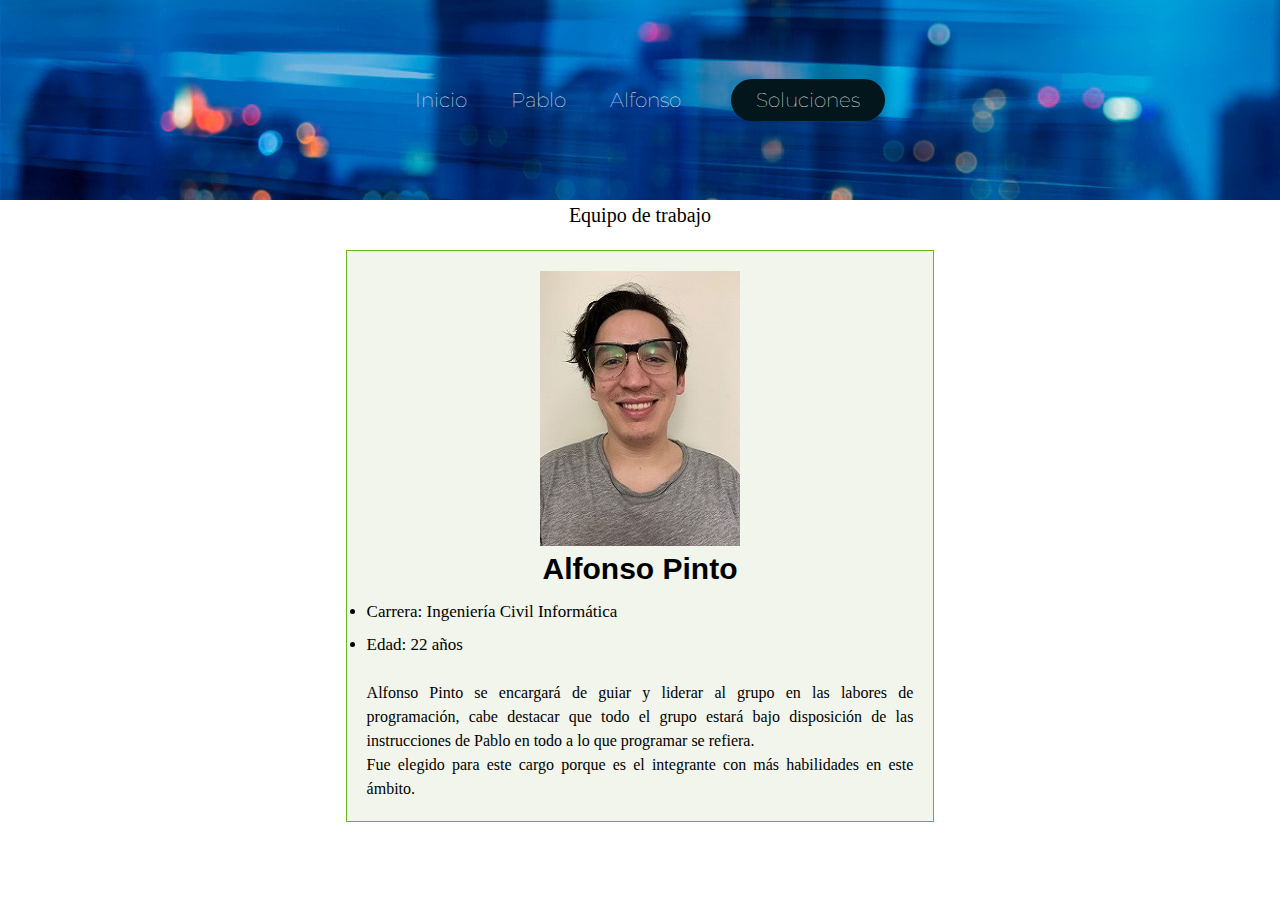
==== Alfonso.html @ 776e3510 "avanca clase" ====
<!DOCTYPE html>
    <head>
        <meta charset="UTF-8">
        <meta http-equiv="X-UA-Compatible" content="IE=edge">
        <meta name="viewport" content="width=device-width, initial-scale=1.0">
        <link rel="stylesheet" href="/style.css">
     <title>Contacto</title>
    </head>
    <body>
        <header class="site-header">
            <nav>
                <ul class="nav__links">
                    <li><a href="/paginaprincipal.html">Inicio</a></li>
                    <li><a href="/Pablo.html">Pablo</a></li>
                    <li><a href="/Alfonso.html">Alfonso</a></li>
                </ul>
            </nav>
            <a class="cta" href="/Soluciones.html"><button>Soluciones</button></a>
        </header>

        <h1>Equipo de trabajo</h1>

        <main class="contenedor">
            <div class="equipo">
                <section class="persona">
                    <section class="personapablo">
                        <img src="/Pablo.jpeg" alt="Programador">
                    </section>
                    <section class="texto1">
                            <h3>Alfonso Pinto</h3>
                    </section>
                    <li>Carrera: Ingeniería Civil Informática</li>
                    <li>Edad: 22 años</li>
                    <br>
                    <p>Alfonso Pinto se encargará de guiar y liderar al grupo en las labores de programación, cabe destacar que todo el grupo estará bajo disposición de las instrucciones de Pablo en todo a lo que programar se refiera. 
                    <br> Fue elegido para este cargo porque es el integrante con más habilidades en este ámbito. </p>
                </section>
            </div>
        </main>
    </body>
</html>
---- style.css ----
@import url('https://fonts.googleapis.com/css2?family=Montserrat:wght@500&display=swap');

body {
    font-family: 'Times New Roman', Times, serif;
    font-size: 1.6rem;
    line-height: 1.5;
}

.site-header{
    background-image: url("/Equipo.jpg");
    height: 5rem;
    min-height: 20rem;
    display: flex;
    justify-content: center;
}

html{
    box-sizing: border-box;
    font-size: 62.5%;
}


* {
    box-sizing: border-box;
    margin: 0;
    padding: 0;
}

.presentacion {
    background: #ccc;
    height: 200px;
    width: 560px;
    margin: 1rem auto;
    text-align: center;

}


h1 {
    font-size: 20px;
    font-weight: 500;
    text-align: center;
}

h2 {
    font-size: 3rem;
    font-family: Arial, Helvetica, sans-serif;
}

h3 {
   font-size: 3rem;
   font-family: Arial, Helvetica, sans-serif;
}

h4 {
    font-size: 1.5rem;
    opacity: 0.5;
}

h5 {
    font-size: 1.5rem;
    opacity: 0.5;
    padding-left: 1.3cm;
}

h6 {
    font-size: 1.5rem;
    opacity: 0.5;
    padding-left: 0.2cm;
}

li {
    font-size: 1.7rem;
    padding-top: 0.2cm;
}


a, button {
    font-family: "Montserrat", sans-serif;
    font-weight: 50;
    font-size: 20px;
    color: #ffffff;
    text-decoration: none;
}

header {
    display: flex;
    justify-content: flex-end;
    align-items: center;
    padding: 30px 20%;
}

.logo {
    cursor: pointer;
    margin-right: auto;
}

.nav__links {
    list-style: none;
}

.nav__links li {
    display: inline-block;
    padding: 0px 20px;
}

.nav__links li a {
    transition: all 0.3s ease 0s;
}

.nav__links li a:hover {
    color: #000000;
}

button {
    margin-left: 30px;
    padding: 9px 25px;
    background-color: rgb(2, 22, 27);
    border: none;
    border-radius: 50px;
    cursor: pointer;
    transition: all 0.3s ease 0s;
}

button:hover {
    background-color: rgba(0,136,169,0.8);
}

.contenedor {
    max-width: 200rem;
    width: 100%;
    margin: 0 auto 0 auto;
}

.contenedor h2 {
    color: #808080;
    font-weight: 800;   
    text-align: center; 
}

.equipo {
    display: flex;
    flex-wrap: wrap;
    justify-content: space-around;
}

.persona {
    background-color: #f1f5eb;
    width: 46%;
    margin: 2rem;
    padding: 2rem;
    border: rgb(106, 182, 30) 1px solid;
}

.personapablo{
    width: 60%;
    display: flex;
    justify-content: center;
    margin-left: 20%;
}

.texto1{
    width: 60%;
    display: flex;
    justify-content: center;
    margin-left: 20%;
}
.persona1 {
    background-color: #6d8846;
    width: 46%;
    margin: 2rem;
    padding: 2rem;
    border: rgb(255, 17, 0) 1px solid;
}

.persona1 p {
    text-align: justify;
}

.persona p {
    text-align: justify;
}

.presentation {
    display: flex;
    width: 90%;
    margin: auto;
    min-height: auto;
    align-items: center;
}

.introduction {
    flex: 0.2;
}

.cover img {
    height: auto;
}
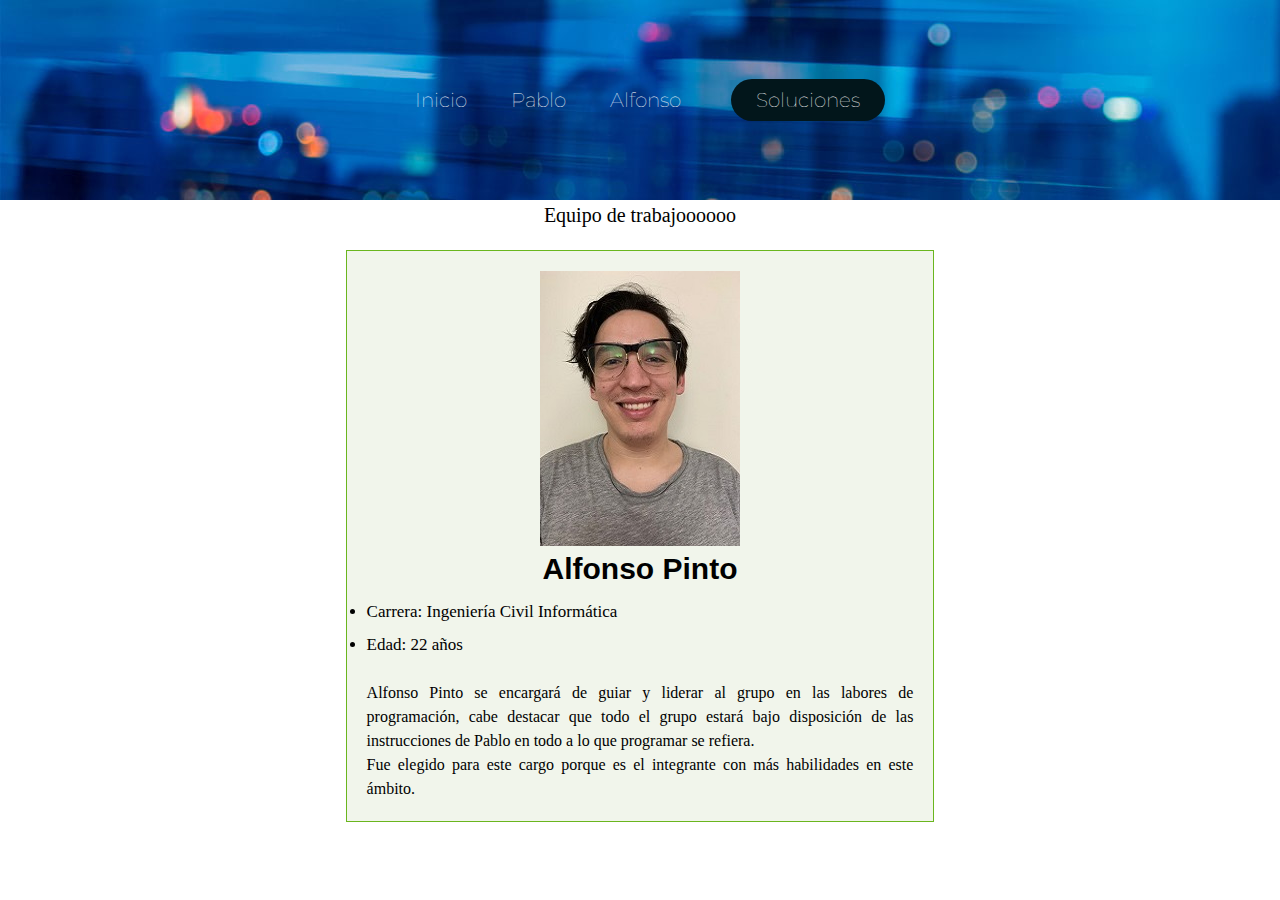
==== commit 28b7bdd0: "cambio de titulo" ====
--- a/Alfonso.html
+++ b/Alfonso.html
@@ -18,7 +18,7 @@
             <a class="cta" href="/Soluciones.html"><button>Soluciones</button></a>
         </header>
 
-        <h1>Equipo de trabajo</h1>
+        <h1>Equipo de trabajoooooo</h1>
 
         <main class="contenedor">
             <div class="equipo">
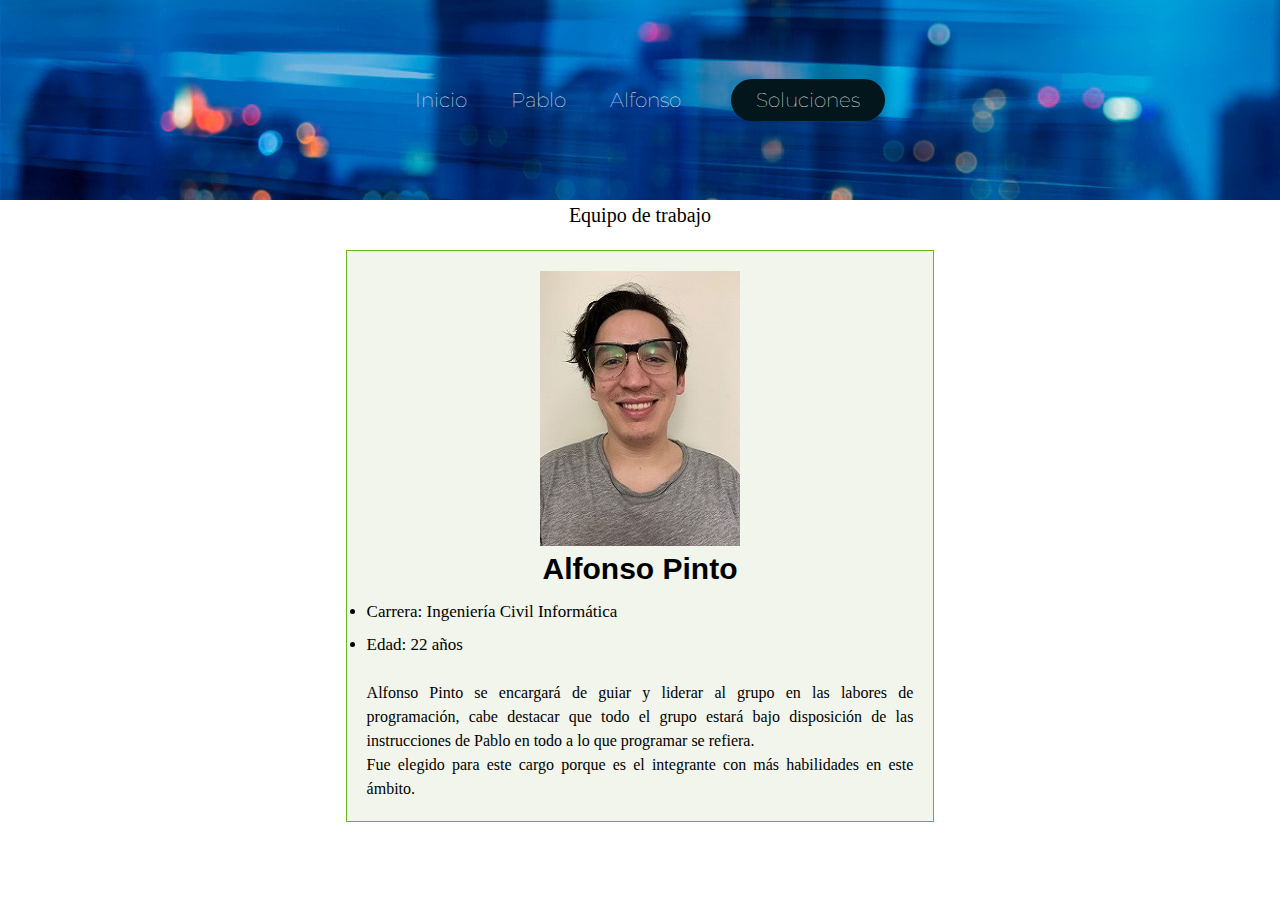
==== commit a4930450: "update mac" ====
--- a/Alfonso.html
+++ b/Alfonso.html
@@ -1,41 +1,47 @@
 <!DOCTYPE html>
-    <head>
-        <meta charset="UTF-8">
-        <meta http-equiv="X-UA-Compatible" content="IE=edge">
-        <meta name="viewport" content="width=device-width, initial-scale=1.0">
-        <link rel="stylesheet" href="/style.css">
-     <title>Contacto</title>
-    </head>
-    <body>
-        <header class="site-header">
-            <nav>
-                <ul class="nav__links">
-                    <li><a href="/paginaprincipal.html">Inicio</a></li>
-                    <li><a href="/Pablo.html">Pablo</a></li>
-                    <li><a href="/Alfonso.html">Alfonso</a></li>
-                </ul>
-            </nav>
-            <a class="cta" href="/Soluciones.html"><button>Soluciones</button></a>
-        </header>
 
-        <h1>Equipo de trabajoooooo</h1>
+<head>
+    <meta charset="UTF-8">
+    <meta http-equiv="X-UA-Compatible" content="IE=edge">
+    <meta name="viewport" content="width=device-width, initial-scale=1.0">
+    <link rel="stylesheet" href="css/style.css">
+    <title>Contacto</title>
+</head>
 
-        <main class="contenedor">
-            <div class="equipo">
-                <section class="persona">
-                    <section class="personapablo">
-                        <img src="/Pablo.jpeg" alt="Programador">
-                    </section>
-                    <section class="texto1">
-                            <h3>Alfonso Pinto</h3>
-                    </section>
-                    <li>Carrera: Ingeniería Civil Informática</li>
-                    <li>Edad: 22 años</li>
-                    <br>
-                    <p>Alfonso Pinto se encargará de guiar y liderar al grupo en las labores de programación, cabe destacar que todo el grupo estará bajo disposición de las instrucciones de Pablo en todo a lo que programar se refiera. 
-                    <br> Fue elegido para este cargo porque es el integrante con más habilidades en este ámbito. </p>
+<body>
+    <header class="site-header">
+        <nav>
+            <ul class="nav__links">
+                <li><a href="/paginaprincipal.html">Inicio</a></li>
+                <li><a href="/Pablo.html">Pablo</a></li>
+                <li><a href="/Alfonso.html">Alfonso</a></li>
+            </ul>
+        </nav>
+        <a class="cta" href="/Soluciones.html"><button>Soluciones</button></a>
+    </header>
+
+    <h1>Equipo de trabajo</h1>
+
+    <main class="contenedor">
+        <div class="equipo">
+            <section class="persona">
+                <section class="personapablo">
+                    <img src="/Pablo.jpeg" alt="Programador">
                 </section>
-            </div>
-        </main>
-    </body>
+                <section class="texto1">
+                    <h3>Alfonso Pinto</h3>
+                </section>
+                <li>Carrera: Ingeniería Civil Informática</li>
+                <li>Edad: 22 años</li>
+                <br>
+                <p>Alfonso Pinto se encargará de guiar y liderar al grupo en las labores de programación, cabe destacar
+                    que todo el grupo estará bajo disposición de las instrucciones de Pablo en todo a lo que programar
+                    se refiera.
+                    <br> Fue elegido para este cargo porque es el integrante con más habilidades en este ámbito.
+                </p>
+            </section>
+        </div>
+    </main>
+</body>
+
 </html>--- a/css/style.css
+++ b/css/style.css
@@ -0,0 +1,198 @@
+@import url('https://fonts.googleapis.com/css2?family=Montserrat:wght@500&display=swap');
+
+body {
+    font-family: 'Times New Roman', Times, serif;
+    font-size: 1.6rem;
+    line-height: 1.5;
+}
+
+.site-header{
+    background-image: url("/Equipo.jpg");
+    height: 5rem;
+    min-height: 20rem;
+    display: flex;
+    justify-content: center;
+}
+
+html{
+    box-sizing: border-box;
+    font-size: 62.5%;
+}
+
+
+* {
+    box-sizing: border-box;
+    margin: 0;
+    padding: 0;
+}
+
+.presentacion {
+    background: #ccc;
+    height: 200px;
+    width: 560px;
+    margin: 1rem auto;
+    text-align: center;
+
+}
+
+
+h1 {
+    font-size: 20px;
+    font-weight: 500;
+    text-align: center;
+}
+
+h2 {
+    font-size: 3rem;
+    font-family: Arial, Helvetica, sans-serif;
+}
+
+h3 {
+   font-size: 3rem;
+   font-family: Arial, Helvetica, sans-serif;
+}
+
+h4 {
+    font-size: 1.5rem;
+    opacity: 0.5;
+}
+
+h5 {
+    font-size: 1.5rem;
+    opacity: 0.5;
+    padding-left: 1.3cm;
+}
+
+h6 {
+    font-size: 1.5rem;
+    opacity: 0.5;
+    padding-left: 0.2cm;
+}
+
+li {
+    font-size: 1.7rem;
+    padding-top: 0.2cm;
+}
+
+
+a, button {
+    font-family: "Montserrat", sans-serif;
+    font-weight: 50;
+    font-size: 20px;
+    color: #ffffff;
+    text-decoration: none;
+}
+
+header {
+    display: flex;
+    justify-content: flex-end;
+    align-items: center;
+    padding: 30px 20%;
+}
+
+.logo {
+    cursor: pointer;
+    margin-right: auto;
+}
+
+.nav__links {
+    list-style: none;
+}
+
+.nav__links li {
+    display: inline-block;
+    padding: 0px 20px;
+}
+
+.nav__links li a {
+    transition: all 0.3s ease 0s;
+}
+
+.nav__links li a:hover {
+    color: #000000;
+}
+
+button {
+    margin-left: 30px;
+    padding: 9px 25px;
+    background-color: rgb(2, 22, 27);
+    border: none;
+    border-radius: 50px;
+    cursor: pointer;
+    transition: all 0.3s ease 0s;
+}
+
+button:hover {
+    background-color: rgba(0,136,169,0.8);
+}
+
+.contenedor {
+    max-width: 200rem;
+    width: 100%;
+    margin: 0 auto 0 auto;
+}
+
+.contenedor h2 {
+    color: #808080;
+    font-weight: 800;   
+    text-align: center; 
+}
+
+.equipo {
+    display: flex;
+    flex-wrap: wrap;
+    justify-content: space-around;
+}
+
+.persona {
+    background-color: #f1f5eb;
+    width: 46%;
+    margin: 2rem;
+    padding: 2rem;
+    border: rgb(106, 182, 30) 1px solid;
+}
+
+.personapablo{
+    width: 60%;
+    display: flex;
+    justify-content: center;
+    margin-left: 20%;
+}
+
+.texto1{
+    width: 60%;
+    display: flex;
+    justify-content: center;
+    margin-left: 20%;
+}
+.persona1 {
+    background-color: #6d8846;
+    width: 46%;
+    margin: 2rem;
+    padding: 2rem;
+    border: rgb(255, 17, 0) 1px solid;
+}
+
+.persona1 p {
+    text-align: justify;
+}
+
+.persona p {
+    text-align: justify;
+}
+
+.presentation {
+    display: flex;
+    width: 90%;
+    margin: auto;
+    min-height: auto;
+    align-items: center;
+}
+
+.introduction {
+    flex: 0.2;
+}
+
+.cover img {
+    height: auto;
+}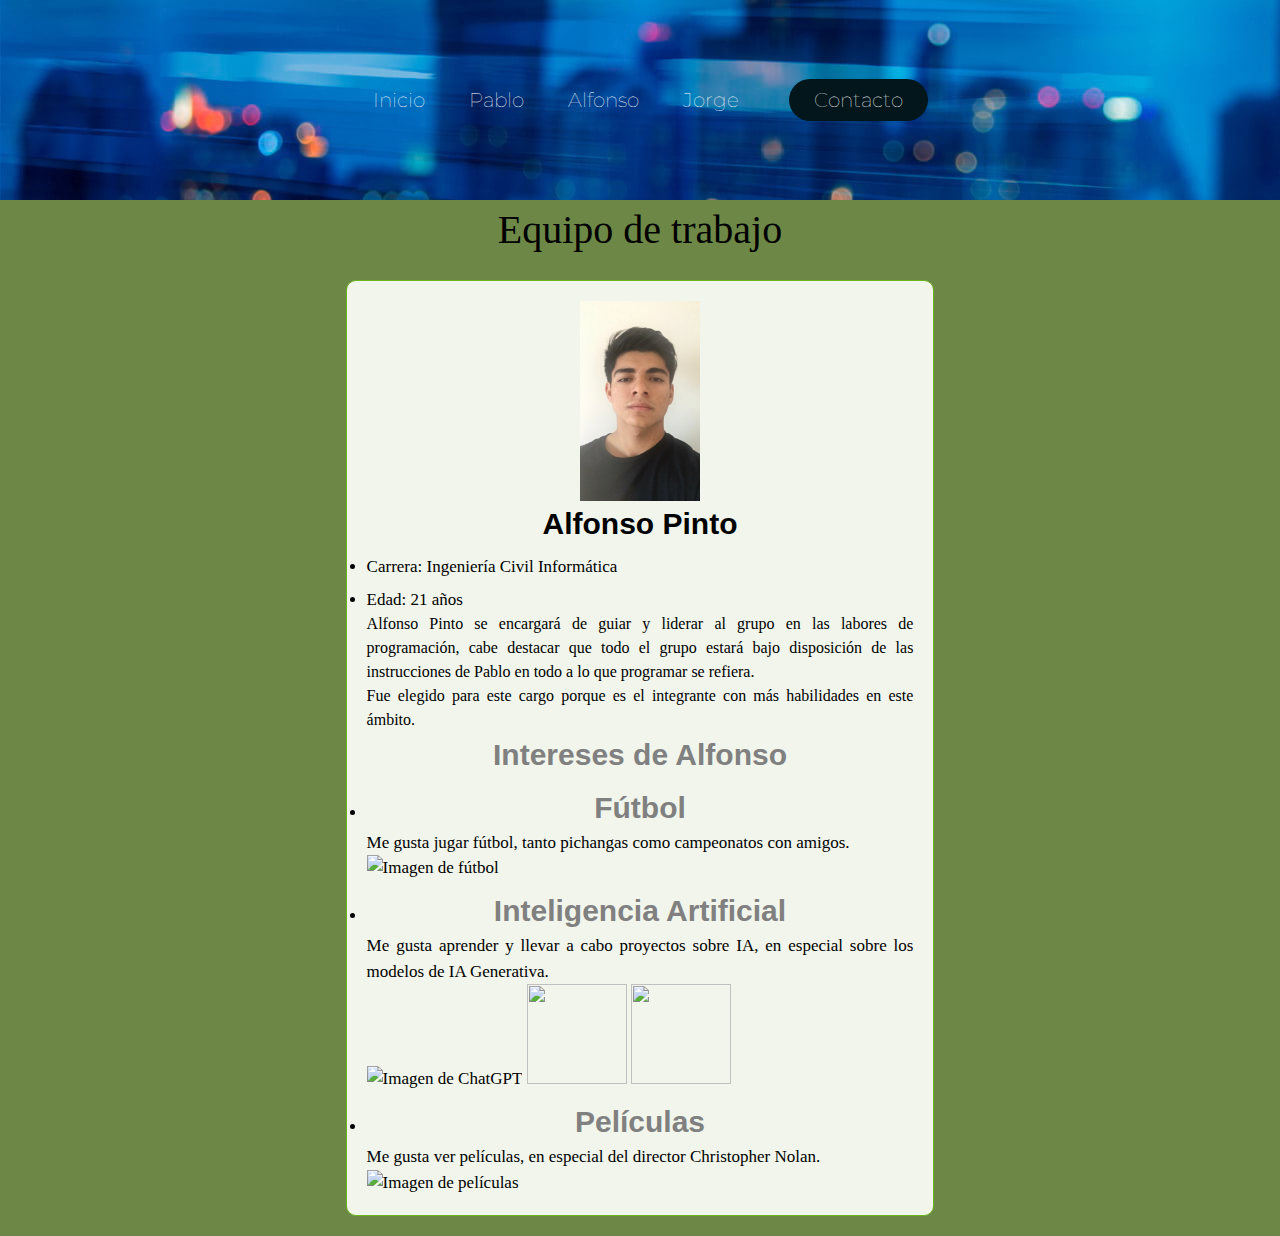
==== commit 005930a1: "update aesthetic" ====
--- a/Alfonso.html
+++ b/Alfonso.html
@@ -1,4 +1,5 @@
 <!DOCTYPE html>
+<html lang="en">
 
 <head>
     <meta charset="UTF-8">
@@ -12,12 +13,13 @@
     <header class="site-header">
         <nav>
             <ul class="nav__links">
-                <li><a href="/paginaprincipal.html">Inicio</a></li>
+                <li><a href="/index.html">Inicio</a></li>
                 <li><a href="/Pablo.html">Pablo</a></li>
                 <li><a href="/Alfonso.html">Alfonso</a></li>
+                <li><a href="/Jorge.html">Jorge</a></li>
             </ul>
         </nav>
-        <a class="cta" href="/Soluciones.html"><button>Soluciones</button></a>
+        <a class="cta" href="/Contacto.html"><button>Contacto</button></a>
     </header>
 
     <h1>Equipo de trabajo</h1>
@@ -26,19 +28,57 @@
         <div class="equipo">
             <section class="persona">
                 <section class="personapablo">
-                    <img src="/Pablo.jpeg" alt="Programador">
+                    <img src="/img/Alfonso.jpg" alt="Programador" width="120" height="200">
                 </section>
                 <section class="texto1">
                     <h3>Alfonso Pinto</h3>
                 </section>
-                <li>Carrera: Ingeniería Civil Informática</li>
-                <li>Edad: 22 años</li>
-                <br>
+                <ul>
+                    <li>Carrera: Ingeniería Civil Informática</li>
+                    <li>Edad: 21 años</li>
+                </ul>
                 <p>Alfonso Pinto se encargará de guiar y liderar al grupo en las labores de programación, cabe destacar
                     que todo el grupo estará bajo disposición de las instrucciones de Pablo en todo a lo que programar
                     se refiera.
-                    <br> Fue elegido para este cargo porque es el integrante con más habilidades en este ámbito.
+                    <br>Fue elegido para este cargo porque es el integrante con más habilidades en este ámbito.
                 </p>
+
+                <!-- Your provided HTML code starts here -->
+                <section class="personainterests">
+                    <h2>Intereses de Alfonso</h2>
+                    <ul>
+                        <li>
+                            <h2>Fútbol</h2>
+                            <p>Me gusta jugar fútbol, tanto pichangas como campeonatos con amigos.</p>
+                            <img width="300" height="175"
+                                src="https://assets.goal.com/v3/assets/bltcc7a7ffd2fbf71f5/blt85973333bf5c385f/60df20aeeecbe32c83826cfe/e2b7206cf38259fa5b4b340816691b6b8630c6dd.jpg?auto=webp&format=pjpg&width=1080&quality=60"
+                                alt="Imagen de fútbol">
+                        </li>
+                        <li>
+                            <h2>Inteligencia Artificial</h2>
+                            <p>Me gusta aprender y llevar a cabo proyectos sobre IA, en especial sobre los modelos de IA
+                                Generativa.</p>
+                            <img width="100" height="100"
+                                src="https://upload.wikimedia.org/wikipedia/commons/thumb/0/04/ChatGPT_logo.svg/375px-ChatGPT_logo.svg.png"
+                                alt="Imagen de ChatGPT">
+                            <img width="100" height="100"
+                                src="https://huggingface.co/datasets/huggingface/brand-assets/resolve/main/hf-logo.png"
+                                alt="">
+                            <img width="100" height="100"
+                                src="https://upload.wikimedia.org/wikipedia/commons/thumb/2/2d/Tensorflow_logo.svg/1200px-Tensorflow_logo.svg.png"
+                                alt="">
+                        </li>
+                        <li>
+                            <h2>Películas</h2>
+                            <p>Me gusta ver películas, en especial del director Christopher Nolan.</p>
+                            <img width="270" height="170"
+                                src="https://hips.hearstapps.com/hmg-prod/images/interstellar-movie-still-007-1500x1000-1672829076.jpg"
+                                alt="Imagen de películas">
+                        </li>
+                    </ul>
+                </section>
+                <!-- Your provided HTML code ends here -->
+
             </section>
         </div>
     </main>
--- a/css/style.css
+++ b/css/style.css
@@ -1,198 +1,204 @@
-@import url('https://fonts.googleapis.com/css2?family=Montserrat:wght@500&display=swap');
+@import url("https://fonts.googleapis.com/css2?family=Montserrat:wght@500&display=swap");
 
 body {
-    font-family: 'Times New Roman', Times, serif;
-    font-size: 1.6rem;
-    line-height: 1.5;
-}
-
-.site-header{
-    background-image: url("/Equipo.jpg");
-    height: 5rem;
-    min-height: 20rem;
-    display: flex;
-    justify-content: center;
-}
-
-html{
-    box-sizing: border-box;
-    font-size: 62.5%;
-}
-
+  font-family: "Times New Roman", Times, serif;
+  font-size: 1.6rem;
+  line-height: 1.5;
+  background-color: #6d8846;
+}
+
+.site-header {
+  background-image: url("/img/Equipo.jpg");
+  height: 5rem;
+  min-height: 20rem;
+  display: flex;
+  justify-content: center;
+}
+
+html {
+  box-sizing: border-box;
+  font-size: 62.5%;
+}
 
 * {
-    box-sizing: border-box;
-    margin: 0;
-    padding: 0;
+  box-sizing: border-box;
+  margin: 0;
+  padding: 0;
 }
 
 .presentacion {
-    background: #ccc;
-    height: 200px;
-    width: 560px;
-    margin: 1rem auto;
-    text-align: center;
-
-}
-
+  background: #ccc;
+  height: 200px;
+  width: 560px;
+  margin: 1rem auto;
+  text-align: center;
+}
 
 h1 {
-    font-size: 20px;
-    font-weight: 500;
-    text-align: center;
+  font-size: 40px;
+  font-weight: 500;
+  text-align: center;
 }
 
 h2 {
-    font-size: 3rem;
-    font-family: Arial, Helvetica, sans-serif;
+  font-size: 3rem;
+  font-family: Arial, Helvetica, sans-serif;
 }
 
 h3 {
-   font-size: 3rem;
-   font-family: Arial, Helvetica, sans-serif;
+  font-size: 3rem;
+  font-family: Arial, Helvetica, sans-serif;
 }
 
 h4 {
-    font-size: 1.5rem;
-    opacity: 0.5;
+  font-size: 1.5rem;
+  opacity: 0.5;
 }
 
 h5 {
-    font-size: 1.5rem;
-    opacity: 0.5;
-    padding-left: 1.3cm;
+  font-size: 1.5rem;
+  opacity: 0.5;
+  padding-left: 1.3cm;
 }
 
 h6 {
-    font-size: 1.5rem;
-    opacity: 0.5;
-    padding-left: 0.2cm;
+  font-size: 1.5rem;
+  opacity: 0.5;
+  padding-left: 0.2cm;
 }
 
 li {
-    font-size: 1.7rem;
-    padding-top: 0.2cm;
-}
-
-
-a, button {
-    font-family: "Montserrat", sans-serif;
-    font-weight: 50;
-    font-size: 20px;
-    color: #ffffff;
-    text-decoration: none;
+  font-size: 1.7rem;
+  padding-top: 0.2cm;
+}
+
+a,
+button {
+  font-family: "Montserrat", sans-serif;
+  font-weight: 50;
+  font-size: 20px;
+  color: #ffffff;
+  text-decoration: none;
 }
 
 header {
-    display: flex;
-    justify-content: flex-end;
-    align-items: center;
-    padding: 30px 20%;
+  display: flex;
+  justify-content: flex-end;
+  align-items: center;
+  padding: 30px 20%;
 }
 
 .logo {
-    cursor: pointer;
-    margin-right: auto;
+  cursor: pointer;
+  margin-right: auto;
 }
 
 .nav__links {
-    list-style: none;
+  list-style: none;
 }
 
 .nav__links li {
-    display: inline-block;
-    padding: 0px 20px;
+  display: inline-block;
+  padding: 0px 20px;
 }
 
 .nav__links li a {
-    transition: all 0.3s ease 0s;
+  transition: all 0.3s ease 0s;
 }
 
 .nav__links li a:hover {
-    color: #000000;
+  color: #000000;
 }
 
 button {
-    margin-left: 30px;
-    padding: 9px 25px;
-    background-color: rgb(2, 22, 27);
-    border: none;
-    border-radius: 50px;
-    cursor: pointer;
-    transition: all 0.3s ease 0s;
+  margin-left: 30px;
+  padding: 9px 25px;
+  background-color: rgb(2, 22, 27);
+  border: none;
+  border-radius: 50px;
+  cursor: pointer;
+  transition: all 0.3s ease 0s;
 }
 
 button:hover {
-    background-color: rgba(0,136,169,0.8);
+  background-color: rgba(0, 136, 169, 0.8);
 }
 
 .contenedor {
-    max-width: 200rem;
-    width: 100%;
-    margin: 0 auto 0 auto;
+  max-width: 200rem;
+  width: 100%;
+  margin: 0 auto 0 auto;
 }
 
 .contenedor h2 {
-    color: #808080;
-    font-weight: 800;   
-    text-align: center; 
+  color: #808080;
+  font-weight: 800;
+  text-align: center;
 }
 
 .equipo {
-    display: flex;
-    flex-wrap: wrap;
-    justify-content: space-around;
+  display: flex;
+  flex-wrap: wrap;
+  justify-content: space-around;
 }
 
 .persona {
-    background-color: #f1f5eb;
-    width: 46%;
-    margin: 2rem;
-    padding: 2rem;
-    border: rgb(106, 182, 30) 1px solid;
-}
-
-.personapablo{
-    width: 60%;
-    display: flex;
-    justify-content: center;
-    margin-left: 20%;
-}
-
-.texto1{
-    width: 60%;
-    display: flex;
-    justify-content: center;
-    margin-left: 20%;
+  background-color: #f1f5eb;
+  border-radius: 10px; /* Adjust the value to control the roundness of the corners */ /* Adding a background color to emphasize the rounded corners */
+  padding: 20px;
+  width: 46%;
+  margin: 2rem;
+  padding: 2rem;
+  border: rgb(106, 182, 30) 1px solid;
+}
+
+.personapablo {
+  width: 60%;
+  display: flex;
+  justify-content: center;
+  margin-left: 20%;
+}
+
+.texto1 {
+  width: 60%;
+  display: flex;
+  justify-content: center;
+  margin-left: 20%;
 }
 .persona1 {
-    background-color: #6d8846;
-    width: 46%;
-    margin: 2rem;
-    padding: 2rem;
-    border: rgb(255, 17, 0) 1px solid;
+  background-color: #6d8846;
+  width: 46%;
+  margin: 2rem;
+  padding: 2rem;
+  border: rgb(255, 17, 0) 1px solid;
 }
 
 .persona1 p {
-    text-align: justify;
+  text-align: justify;
 }
 
 .persona p {
-    text-align: justify;
+  text-align: justify;
 }
 
 .presentation {
-    display: flex;
-    width: 90%;
-    margin: auto;
-    min-height: auto;
-    align-items: center;
+  display: flex;
+  width: 90%;
+  margin: auto;
+  min-height: auto;
+  align-items: center;
 }
 
 .introduction {
-    flex: 0.2;
+  flex: 0.2;
 }
 
 .cover img {
-    height: auto;
-}+  height: auto;
+}
+
+.center {
+  display: flex;
+  justify-content: center;
+  align-items: center;
+}
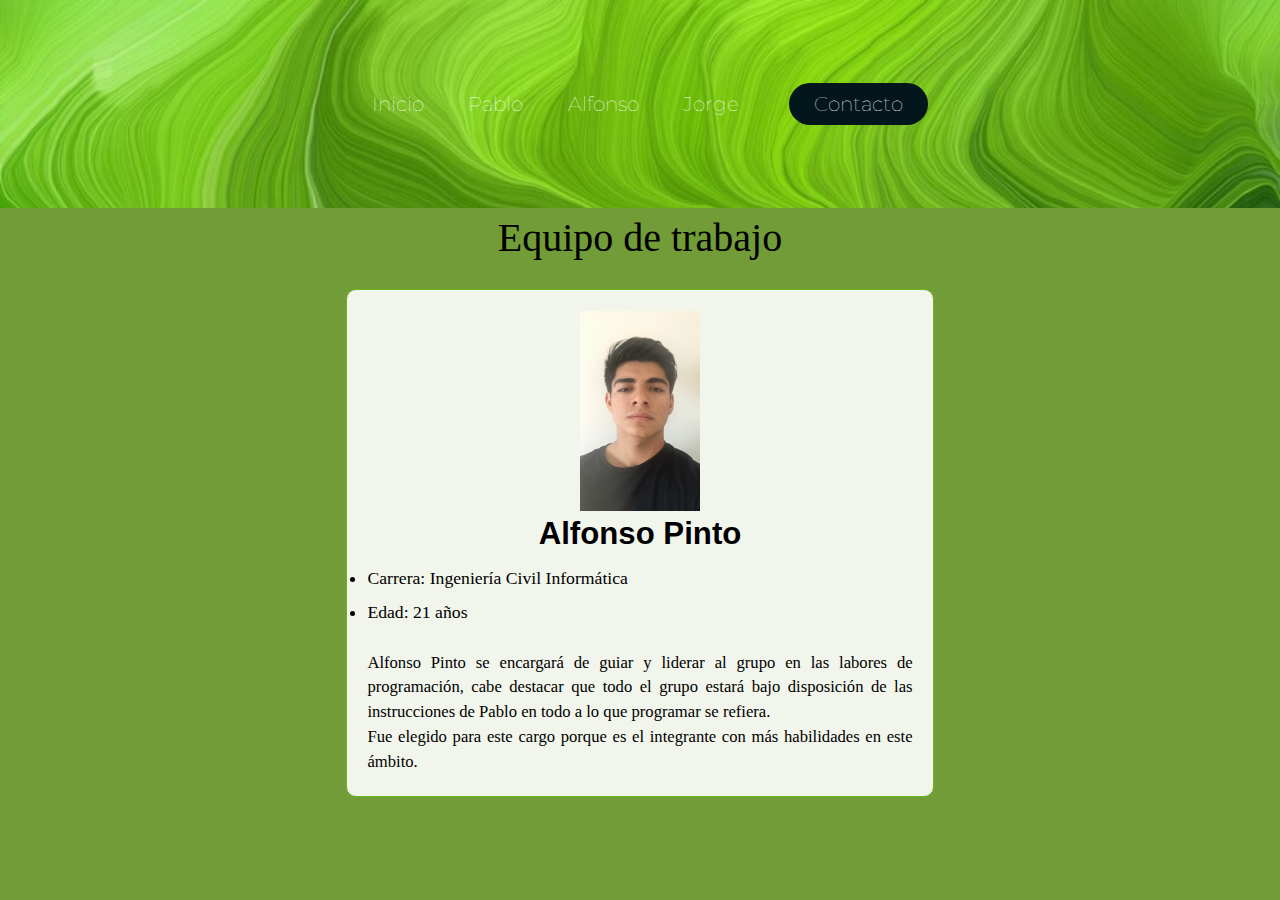
==== commit 88c4c6bd: "br" ====
--- a/Alfonso.html
+++ b/Alfonso.html
@@ -37,48 +37,12 @@
                     <li>Carrera: Ingeniería Civil Informática</li>
                     <li>Edad: 21 años</li>
                 </ul>
+                <br>
                 <p>Alfonso Pinto se encargará de guiar y liderar al grupo en las labores de programación, cabe destacar
                     que todo el grupo estará bajo disposición de las instrucciones de Pablo en todo a lo que programar
                     se refiera.
                     <br>Fue elegido para este cargo porque es el integrante con más habilidades en este ámbito.
                 </p>
-
-                <!-- Your provided HTML code starts here -->
-                <section class="personainterests">
-                    <h2>Intereses de Alfonso</h2>
-                    <ul>
-                        <li>
-                            <h2>Fútbol</h2>
-                            <p>Me gusta jugar fútbol, tanto pichangas como campeonatos con amigos.</p>
-                            <img width="300" height="175"
-                                src="https://assets.goal.com/v3/assets/bltcc7a7ffd2fbf71f5/blt85973333bf5c385f/60df20aeeecbe32c83826cfe/e2b7206cf38259fa5b4b340816691b6b8630c6dd.jpg?auto=webp&format=pjpg&width=1080&quality=60"
-                                alt="Imagen de fútbol">
-                        </li>
-                        <li>
-                            <h2>Inteligencia Artificial</h2>
-                            <p>Me gusta aprender y llevar a cabo proyectos sobre IA, en especial sobre los modelos de IA
-                                Generativa.</p>
-                            <img width="100" height="100"
-                                src="https://upload.wikimedia.org/wikipedia/commons/thumb/0/04/ChatGPT_logo.svg/375px-ChatGPT_logo.svg.png"
-                                alt="Imagen de ChatGPT">
-                            <img width="100" height="100"
-                                src="https://huggingface.co/datasets/huggingface/brand-assets/resolve/main/hf-logo.png"
-                                alt="">
-                            <img width="100" height="100"
-                                src="https://upload.wikimedia.org/wikipedia/commons/thumb/2/2d/Tensorflow_logo.svg/1200px-Tensorflow_logo.svg.png"
-                                alt="">
-                        </li>
-                        <li>
-                            <h2>Películas</h2>
-                            <p>Me gusta ver películas, en especial del director Christopher Nolan.</p>
-                            <img width="270" height="170"
-                                src="https://hips.hearstapps.com/hmg-prod/images/interstellar-movie-still-007-1500x1000-1672829076.jpg"
-                                alt="Imagen de películas">
-                        </li>
-                    </ul>
-                </section>
-                <!-- Your provided HTML code ends here -->
-
             </section>
         </div>
     </main>
--- a/css/style.css
+++ b/css/style.css
@@ -4,11 +4,12 @@
   font-family: "Times New Roman", Times, serif;
   font-size: 1.6rem;
   line-height: 1.5;
-  background-color: #6d8846;
+  background-color: #729c37;
 }
 
 .site-header {
-  background-image: url("/img/Equipo.jpg");
+  background-image: url("/img/green.jpg");
+  background-size: cover;
   height: 5rem;
   min-height: 20rem;
   display: flex;
@@ -17,7 +18,7 @@
 
 html {
   box-sizing: border-box;
-  font-size: 62.5%;
+  font-size: 65%;
 }
 
 * {
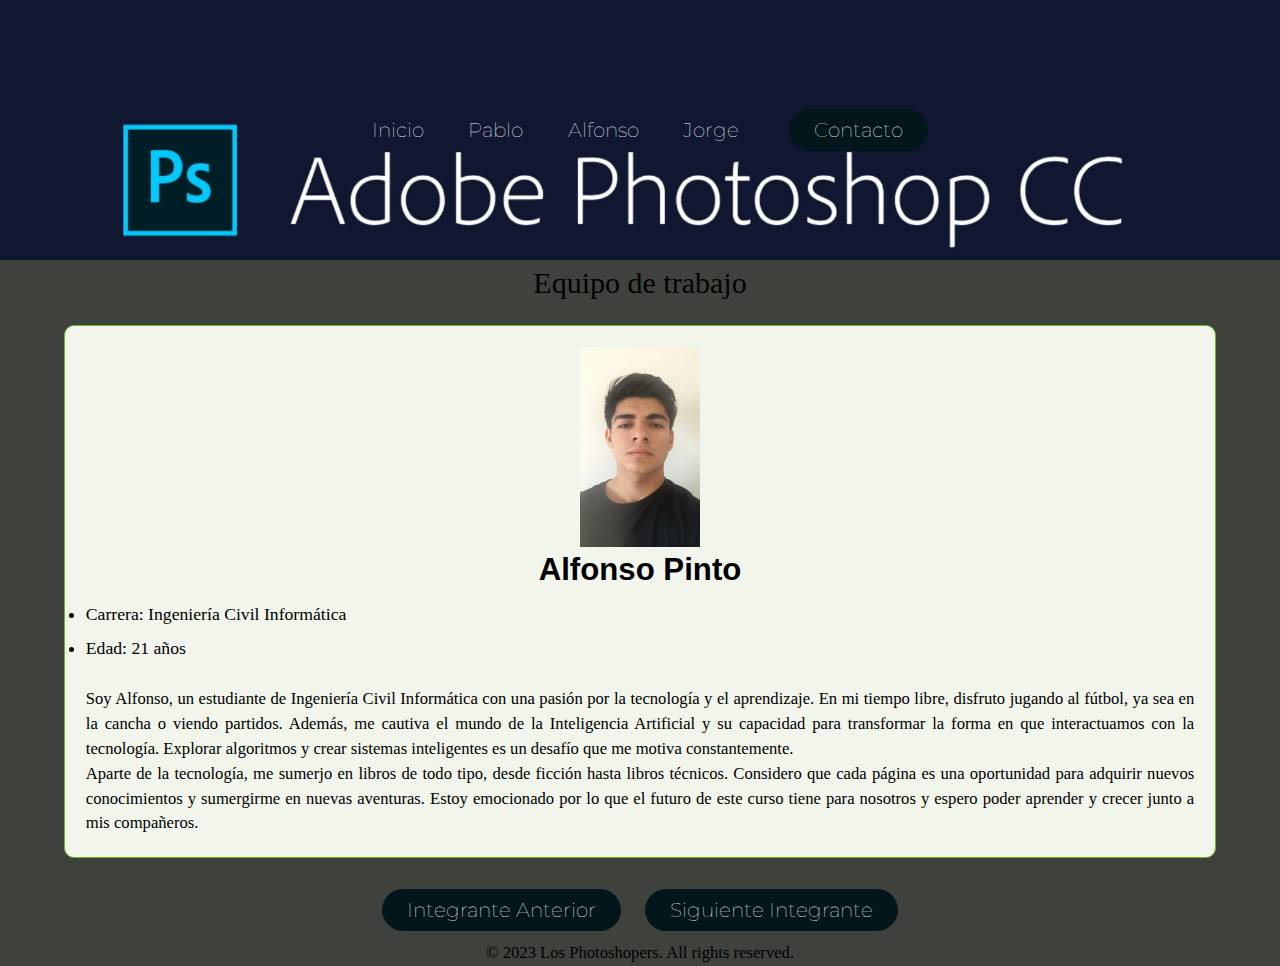
==== commit dd4902f6: "Actualización" ====
--- a/Alfonso.html
+++ b/Alfonso.html
@@ -38,14 +38,31 @@
                     <li>Edad: 21 años</li>
                 </ul>
                 <br>
-                <p>Alfonso Pinto se encargará de guiar y liderar al grupo en las labores de programación, cabe destacar
-                    que todo el grupo estará bajo disposición de las instrucciones de Pablo en todo a lo que programar
-                    se refiera.
-                    <br>Fue elegido para este cargo porque es el integrante con más habilidades en este ámbito.
+                <p> Soy Alfonso, un estudiante de Ingeniería Civil Informática con una pasión por la tecnología y el
+                    aprendizaje. En mi tiempo libre, disfruto jugando al fútbol, ya sea en la cancha o viendo partidos.
+                    Además, me cautiva el mundo de la Inteligencia Artificial y su capacidad para
+                    transformar la forma en que interactuamos con la tecnología. Explorar algoritmos y crear sistemas
+                    inteligentes es un desafío que me motiva constantemente.
+                    <br>
+                    Aparte de la tecnología, me sumerjo en
+                    libros de todo tipo, desde ficción hasta libros técnicos. Considero que cada página es una
+                    oportunidad para adquirir nuevos conocimientos y sumergirme en nuevas aventuras. Estoy emocionado
+                    por lo que el futuro de este curso tiene para nosotros y espero poder aprender y crecer junto a
+                    mis compañeros.
                 </p>
             </section>
         </div>
+        <div class="center-buttons">
+            <button><a href="/Pablo.html">Integrante Anterior</a></button>
+            <button><a href="/Jorge.html">Siguiente Integrante</a></button>
+          </div>
     </main>
 </body>
 
+<footer>
+    <div class="footer">
+        <p>© 2023 Los Photoshopers. All rights reserved.</p>
+    </div>
+</footer>
+
 </html>--- a/css/style.css
+++ b/css/style.css
@@ -4,15 +4,14 @@
   font-family: "Times New Roman", Times, serif;
   font-size: 1.6rem;
   line-height: 1.5;
-  background-color: #729c37;
+  background-color: #3f423c;
 }
 
 .site-header {
-  background-image: url("/img/green.jpg");
+  background-image: url("/img/adobe.png");
   background-size: cover;
   height: 5rem;
-  min-height: 20rem;
-  display: flex;
+  min-height: 25rem;
   justify-content: center;
 }
 
@@ -26,6 +25,7 @@
   margin: 0;
   padding: 0;
 }
+
 
 .presentacion {
   background: #ccc;
@@ -35,8 +35,20 @@
   text-align: center;
 }
 
+
+.footer {
+  text-align: center;
+}
+.center-buttons {
+  text-align: center;
+}
+
+.center-buttons button {
+  margin: 10px; /* Añade margen entre los botones si lo deseas */
+}
+
 h1 {
-  font-size: 40px;
+  font-size: 30px;
   font-weight: 500;
   text-align: center;
 }
@@ -147,7 +159,7 @@
   background-color: #f1f5eb;
   border-radius: 10px; /* Adjust the value to control the roundness of the corners */ /* Adding a background color to emphasize the rounded corners */
   padding: 20px;
-  width: 46%;
+  width: 90%;
   margin: 2rem;
   padding: 2rem;
   border: rgb(106, 182, 30) 1px solid;
@@ -158,6 +170,11 @@
   display: flex;
   justify-content: center;
   margin-left: 20%;
+}
+
+.subjects {
+  display: grid;
+  grid-template-columns: 1fr 1fr 1fr;
 }
 
 .texto1 {
@@ -203,3 +220,23 @@
   justify-content: center;
   align-items: center;
 }
+
+.center {
+  text-align: center;
+}
+
+.persona {
+  margin-top: 20px;
+}
+
+.image-container {
+  display: flex;
+  justify-content: center;
+  align-items: center;
+}
+
+.image-container img {
+  margin: 0 10px;
+  max-width: 100%;
+  height: auto;
+}
